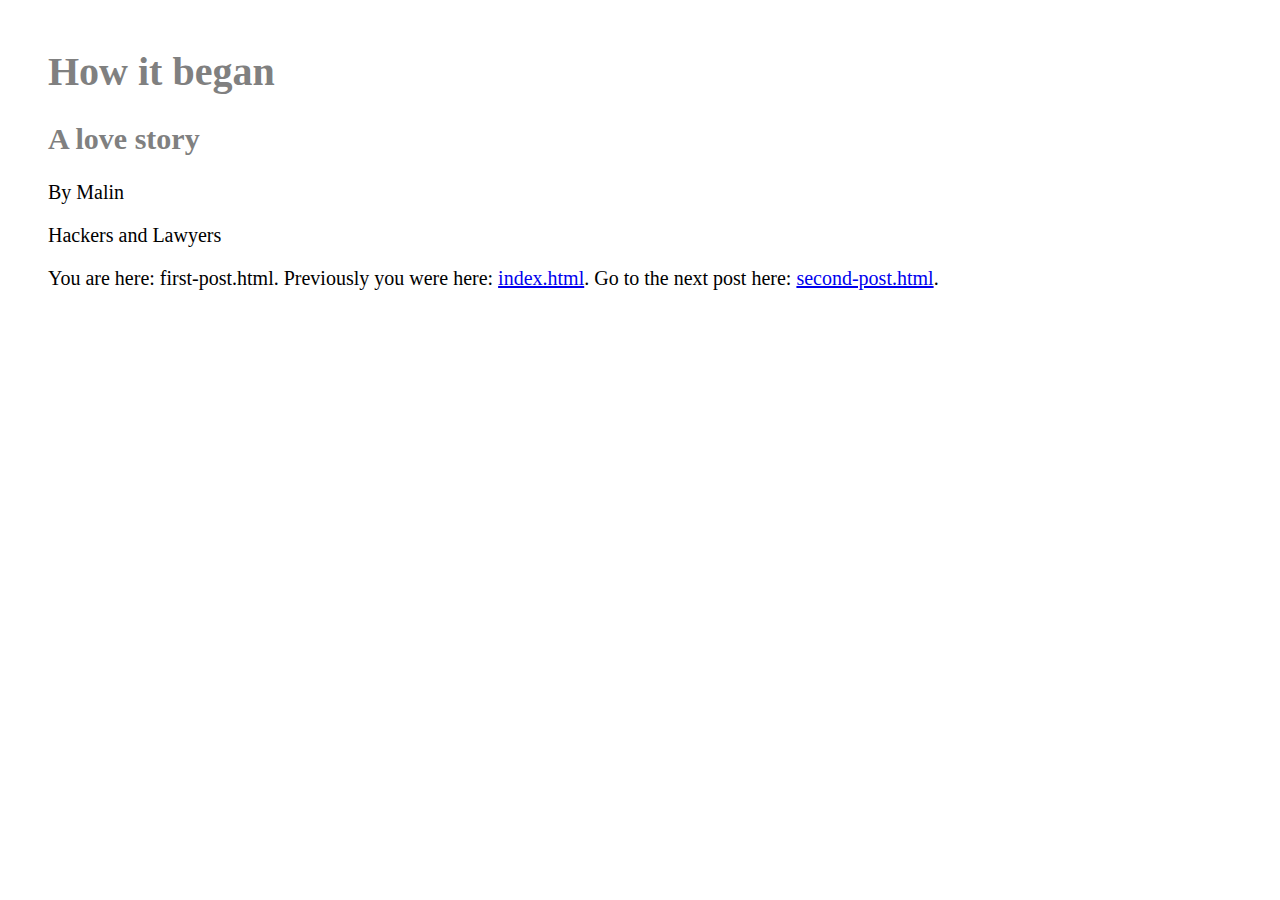
==== first-post.html @ 1bdfed22 "First publication" ====
<html>
<head>
<meta charset= "UTF-8">
<title>How it began, by MM</title>
<link rel="stylesheet" type="text/css" href="styles.css"/>
</head>
<body><root><h1 id="how-it-began">How it began</h1><h2 id="a-love-story">A love story</h2><p>By Malin</p><p>Hackers and Lawyers</p></root>
You are here: first-post.html.
Previously you were here: <a href="index.html">index.html</a>.
Go to the next post here: <a href="second-post.html">second-post.html</a>.
</body>
</html>
---- styles.css ----
body {padding: 2em; font-size: 20px;}
h1 {background: white; color: gray;}
h2 {color: gray;}
strong {color: pink;}
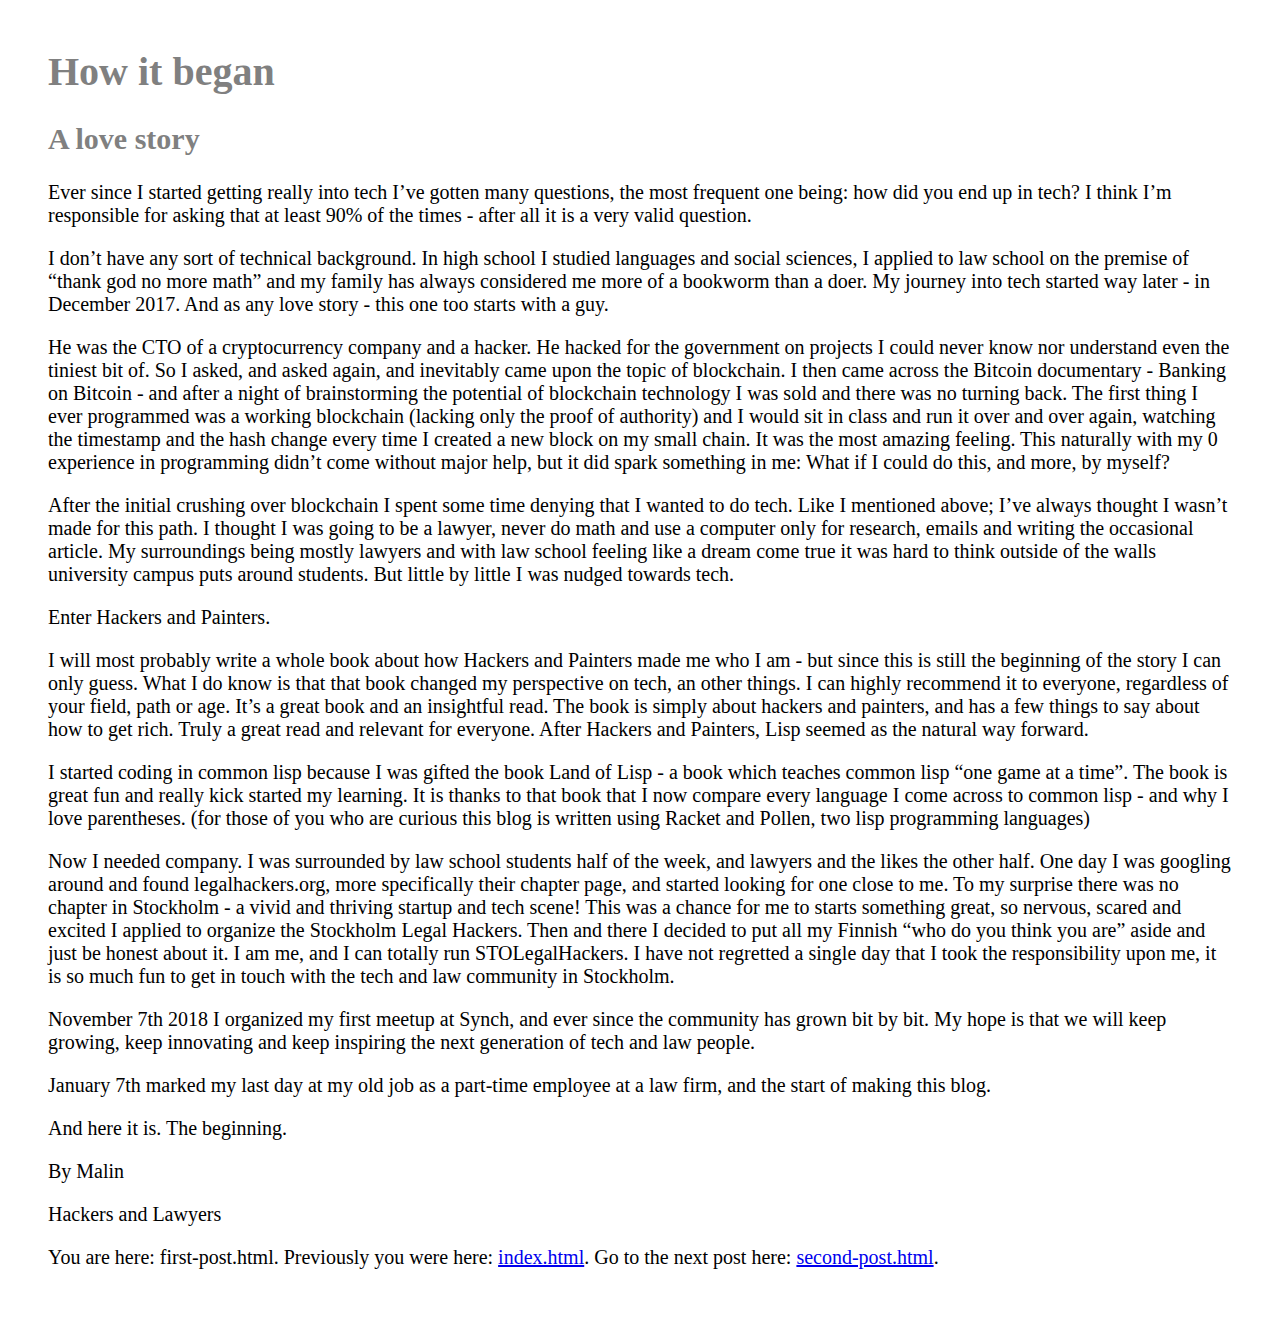
==== commit 330005dc: "html file update due to content update in the .pmd" ====
--- a/first-post.html
+++ b/first-post.html
@@ -1,10 +1,10 @@
 <html>
 <head>
 <meta charset= "UTF-8">
-<title>How it began, by MM</title>
+<title>How it began, by MalinMnnikk</title>
 <link rel="stylesheet" type="text/css" href="styles.css"/>
 </head>
-<body><root><h1 id="how-it-began">How it began</h1><h2 id="a-love-story">A love story</h2><p>By Malin</p><p>Hackers and Lawyers</p></root>
+<body><root><h1 id="how-it-began">How it began</h1><h2 id="a-love-story">A love story</h2><p>Ever since I started getting really into tech I’ve gotten many questions, the most frequent one being: how did you end up in tech? I think I’m responsible for asking that at least 90% of the times - after all it is a very valid question.</p><p>I don’t have any sort of technical background. In high school I studied languages and social sciences, I applied to law school on the premise of “thank god no more math” and my family has always considered me more of a bookworm than a doer. My journey into tech started way later - in December 2017. And as any love story - this one too starts with a guy.</p><p>He was the CTO of a cryptocurrency company and a hacker. He hacked for the government on projects I could never know nor understand even the tiniest bit of. So I asked, and asked again, and inevitably came upon the topic of blockchain. I then came across the Bitcoin documentary - Banking on Bitcoin - and after a night of brainstorming the potential of blockchain technology I was sold and there was no turning back. The first thing I ever programmed was a working blockchain (lacking only the proof of authority) and I would sit in class and run it over and over again, watching the timestamp and the hash change every time I created a new block on my small chain. It was the most amazing feeling. This naturally with my 0 experience in programming didn’t come without major help, but it did spark something in me: What if I could do this, and more, by myself?</p><p>After the initial crushing over blockchain I spent some time denying that I wanted to do tech. Like I mentioned above; I’ve always thought I wasn’t made for this path. I thought I was going to be a lawyer, never do math and use a computer only for research, emails and writing the occasional article. My surroundings being mostly lawyers and with law school feeling like a dream come true it was hard to think outside of the walls university campus puts around students. But little by little I was nudged towards tech.</p><p>Enter Hackers and Painters.</p><p>I will most probably write a whole book about how Hackers and Painters made me who I am - but since this is still the beginning of the story I can only guess. What I do know is that that book changed my perspective on tech, an other things. I can highly recommend it to everyone, regardless of your field, path or age. It’s a great book and an insightful read. The book is simply about hackers and painters, and has a few things to say about how to get rich. Truly a great read and relevant for everyone. After Hackers and Painters, Lisp seemed as the natural way forward.</p><p>I started coding in common lisp because I was gifted the book Land of Lisp - a book which teaches common lisp “one game at a time”. The book is great fun and really kick started my learning. It is thanks to that book that I now compare every language I come across to common lisp - and why I love parentheses. (for those of you who are curious this blog is written using Racket and Pollen, two lisp programming languages)</p><p>Now I needed company. I was surrounded by law school students half of the week, and lawyers and the likes the other half. One day I was googling around and found legalhackers.org, more specifically their chapter page, and started looking for one close to me. To my surprise there was no chapter in Stockholm - a vivid and thriving startup and tech scene! This was a chance for me to starts something great, so nervous, scared and excited I applied to organize the Stockholm Legal Hackers. Then and there I decided to put all my Finnish “who do you think you are” aside and just be honest about it. I am me, and I can totally run STOLegalHackers. I have not regretted a single day that I took the responsibility upon me, it is so much fun to get in touch with the tech and law community in Stockholm.</p><p>November 7th 2018 I organized my first meetup at Synch, and ever since the community has grown bit by bit. My hope is that we will keep growing, keep innovating and keep inspiring the next generation of tech and law people.</p><p>January 7th marked my last day at my old job as a part-time employee at a law firm, and the start of making this blog.</p><p>And here it is. The beginning.</p><p>By Malin</p><p>Hackers and Lawyers</p></root>
 You are here: first-post.html.
 Previously you were here: <a href="index.html">index.html</a>.
 Go to the next post here: <a href="second-post.html">second-post.html</a>.
